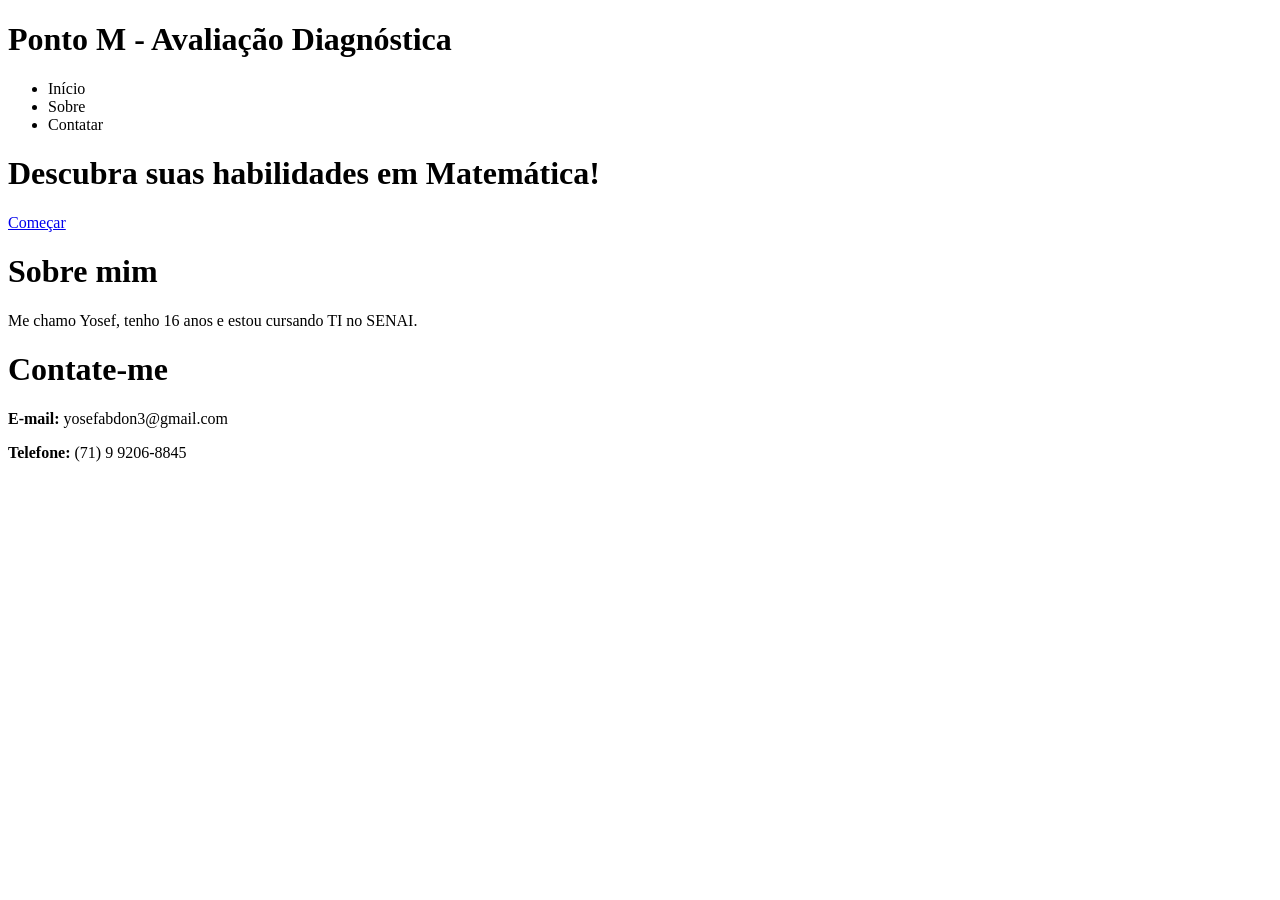
==== index.html @ 024be99c "Trabalho html" ====
<!DOCTYPE html>
<html lang="pt-BR">
<head>
    <meta charset="UTF-8">
    <meta name="viewport" content="width=device-width, initial-scale=1.0">
    <link rel="stylesheet" href="style.css">
    <title>Ponto M</title>
</head>
<body>
    <header>
        <h1 class="titulo">Ponto M - Avaliação Diagnóstica</h1>

        <nav>
            <ul class="lista">
                <li><a onclick="mudar('inicio')">Início</a></li>
                <li><a onclick="mudar('sobre')">Sobre</a></li>
                <li><a onclick="mudar('contatar')">Contatar</a></li>
            </ul>
        </nav>
    </header>

    <main>
        <div id="inicio" class="pagina ativa">
            <h1 class="subtitulo">Descubra suas habilidades em Matemática!</h1>
            <a href="questoes.html">Começar</a>
        </div>

        <div id="sobre" class="pagina">
            <h1 class="subtitulo">Sobre mim</h1>
            <p>Me chamo Yosef, tenho 16 anos e estou cursando TI no SENAI.</p>
        </div>

        <div id="contatar" class="pagina">
            <h1 class="subtitulo">Contate-me</h1>
            <p><strong>E-mail:</strong> yosefabdon3@gmail.com</p>
            <p><strong>Telefone:</strong> (71) 9 9206-8845</p>
        </div>
    </main>

    <script src="script.js"></script>
</body>
</html>
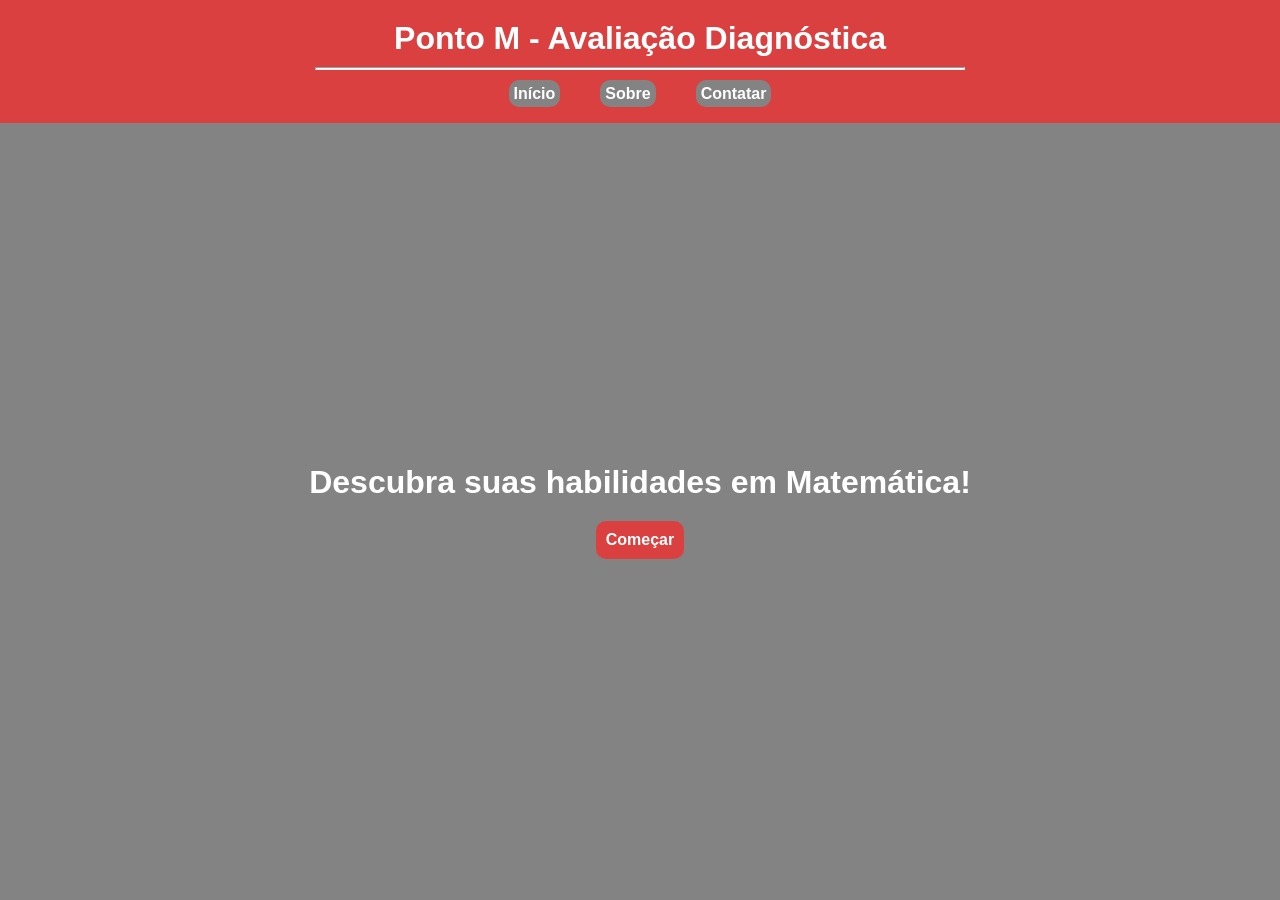
==== commit ee532882: "Add files via upload" ====
--- a/index.html
+++ b/index.html
@@ -10,11 +10,13 @@
     <header>
         <h1 class="titulo">Ponto M - Avaliação Diagnóstica</h1>
 
+        <hr>
+
         <nav>
             <ul class="lista">
-                <li><a onclick="mudar('inicio')">Início</a></li>
-                <li><a onclick="mudar('sobre')">Sobre</a></li>
-                <li><a onclick="mudar('contatar')">Contatar</a></li>
+                <li><a onclick="mudarPara('inicio')">Início</a></li>
+                <li><a onclick="mudarPara('sobre')">Sobre</a></li>
+                <li><a onclick="mudarPara('contatar')">Contatar</a></li>
             </ul>
         </nav>
     </header>
@@ -22,7 +24,7 @@
     <main>
         <div id="inicio" class="pagina ativa">
             <h1 class="subtitulo">Descubra suas habilidades em Matemática!</h1>
-            <a href="questoes.html">Começar</a>
+            <a class="botao" onclick="mudarPara('questoes')">Começar</a>
         </div>
 
         <div id="sobre" class="pagina">
@@ -35,6 +37,8 @@
             <p><strong>E-mail:</strong> yosefabdon3@gmail.com</p>
             <p><strong>Telefone:</strong> (71) 9 9206-8845</p>
         </div>
+
+        <div id="questoes" class="pagina"></div>
     </main>
 
     <script src="script.js"></script>
--- a/style.css
+++ b/style.css
@@ -0,0 +1,98 @@
+/* Parte geral (seletor universal e body) */
+
+* {
+    margin: 0;
+    padding: 0;
+    box-sizing: border-box;
+    font-family: 'Poppins', sans-serif;
+}
+
+body {
+    background-color: #838383;
+    min-height: 100dvh;
+    display: flex;
+    flex-direction: column;
+}
+
+/* Parte do cabeçalho (header) */
+
+header {
+    background-color: rgb(218, 64, 64);
+    display: flex;
+    justify-content: center;
+    align-items: center;
+    flex-direction: column;
+    padding: 20px;
+    gap: 10px;
+}
+
+.titulo {
+    color: white;
+}
+
+hr {
+    background-color: white;
+    height: 3px;
+    width: 650px;
+}
+
+.lista {
+    color: white;
+    display: flex;
+    gap: 40px;
+    margin-top: 5px;
+    list-style: none;
+    font-weight: bold;
+}
+
+.lista li a {
+    cursor: pointer;
+    border-radius: 10px;
+    background-color: #838383;
+    padding: 5px;
+    transition: background-color 0.3s ease;
+}
+
+.lista li a:hover {
+    background-color: #333;
+}
+
+/* Parte principal (main) */
+
+main {
+    flex: 1;
+    display: flex;
+    margin: 20px;
+}
+
+.pagina {
+    display: none;
+}
+
+.pagina.ativa {
+    display: flex;
+    flex: 1;
+    flex-direction: column;
+    justify-content: center;
+    align-items: center;
+    gap: 20px;
+}
+
+.subtitulo {
+    color: white;
+}
+
+.botao {
+    background-color: rgb(218, 64, 64);
+    text-decoration: none;
+    font-weight: bold;
+    color: white;
+    cursor: pointer;
+    padding: 10px;
+    border-radius: 10px;
+    transition: background-color 0.3s ease;
+}
+
+.botao:hover {
+    background-color: rgb(185, 46, 46);
+}
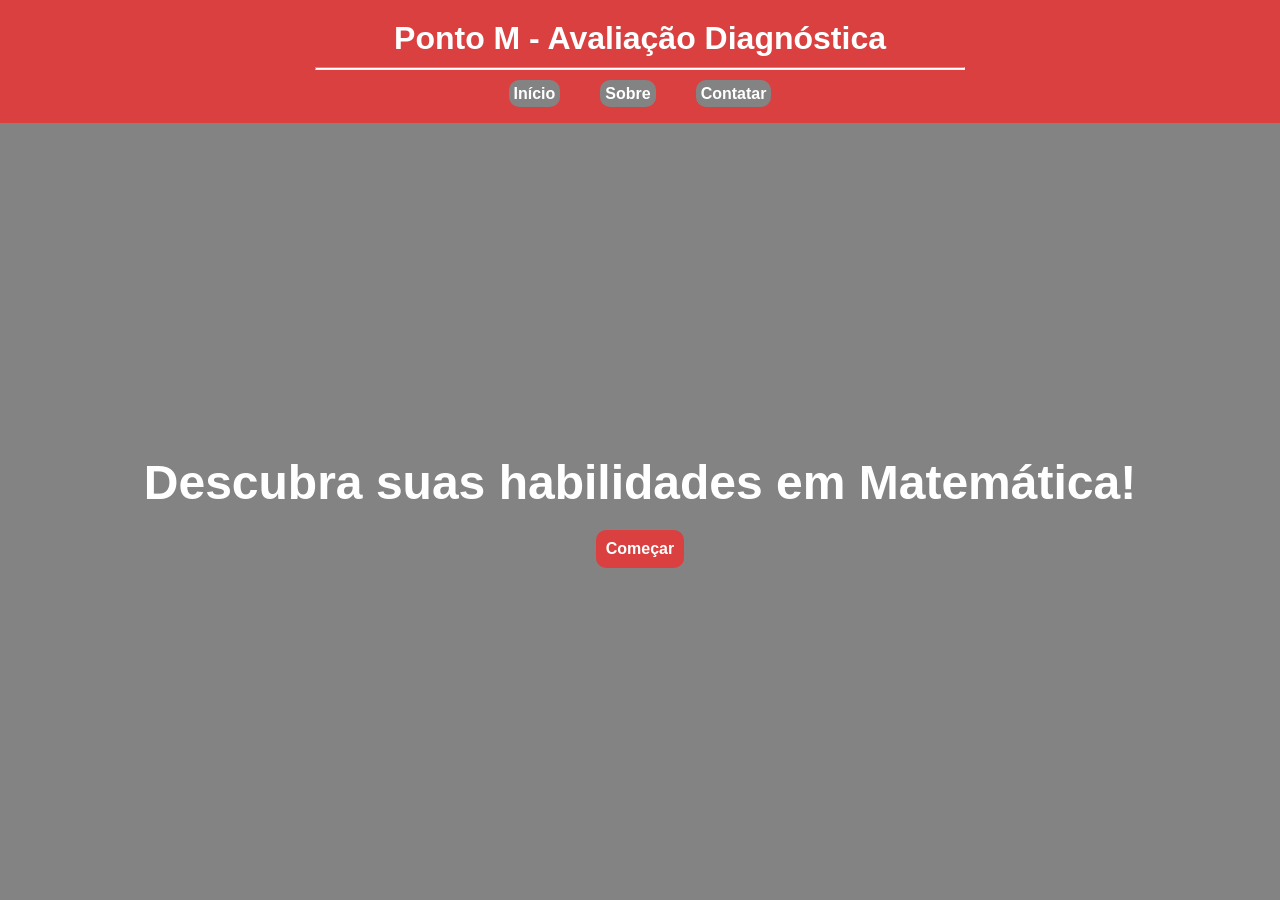
==== commit 5bd9fa5c: "Add files via upload" ====
--- a/index.html
+++ b/index.html
@@ -14,17 +14,19 @@
 
         <nav>
             <ul class="lista">
-                <li><a onclick="mudarPara('inicio')">Início</a></li>
-                <li><a onclick="mudarPara('sobre')">Sobre</a></li>
-                <li><a onclick="mudarPara('contatar')">Contatar</a></li>
+                <li><a onclick="mudarPara(event, 'inicio')">Início</a></li>
+                <li><a onclick="mudarPara(event, 'sobre')">Sobre</a></li>
+                <li><a onclick="mudarPara(event, 'contatar')">Contatar</a></li>
             </ul>
         </nav>
     </header>
 
     <main>
+        <a class="botaoVoltar">Voltar</a>
+
         <div id="inicio" class="pagina ativa">
             <h1 class="subtitulo">Descubra suas habilidades em Matemática!</h1>
-            <a class="botao" onclick="mudarPara('questoes')">Começar</a>
+            <a class="botao" onclick="mudarPara(event, 'questoes')">Começar</a>
         </div>
 
         <div id="sobre" class="pagina">
--- a/style.css
+++ b/style.css
@@ -80,6 +80,7 @@
 
 .subtitulo {
     color: white;
+    font-size: 3rem;
 }
 
 .botao {
@@ -93,6 +94,11 @@
     transition: background-color 0.3s ease;
 }
 
+.botaoVoltar {
+    display: none;
+    height: 35px;
+}
+
 .botao:hover {
     background-color: rgb(185, 46, 46);
 }
